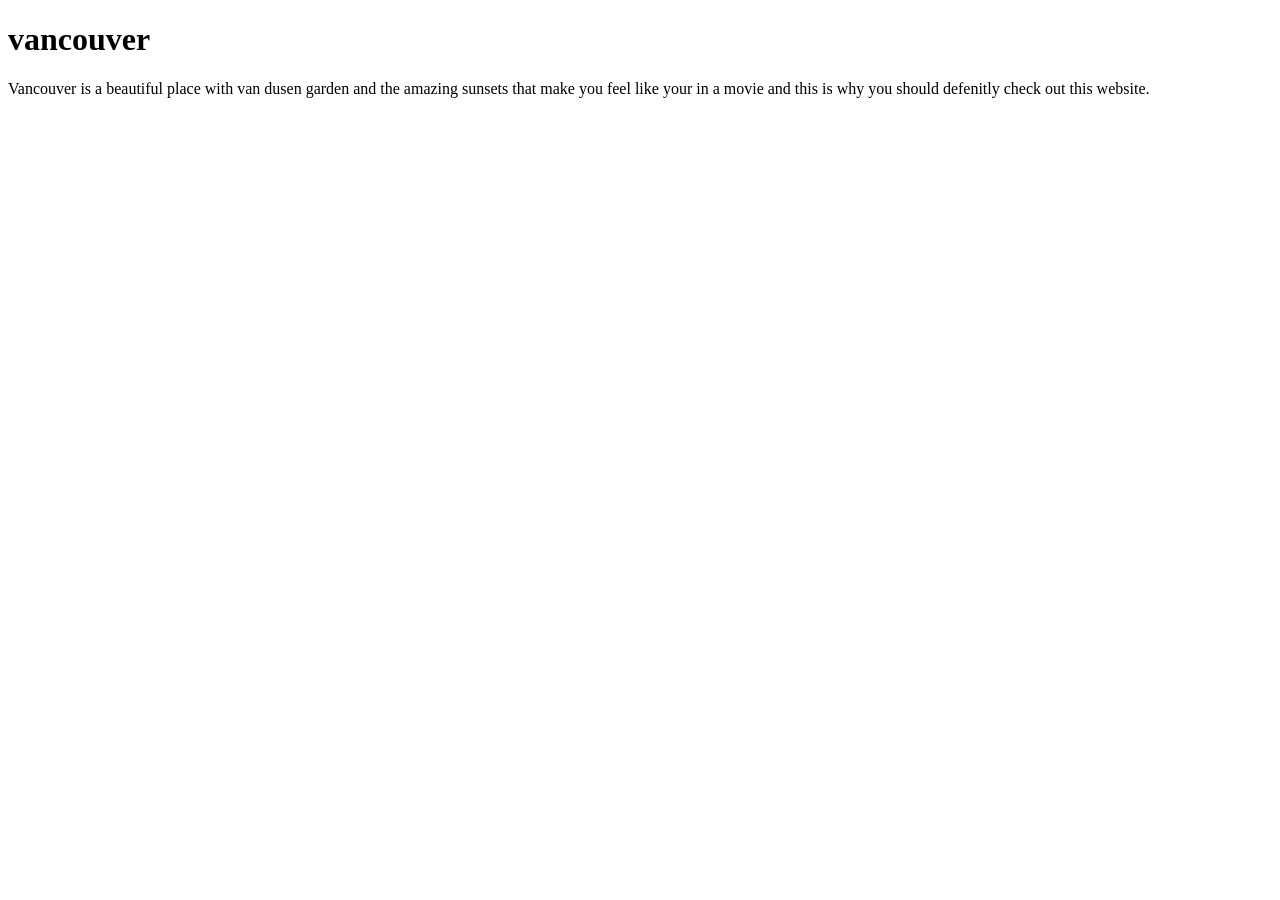
==== index.html @ 40584c9e "this is my first commit" ====
<!DOCTYPE html>
<html lang = "en">
    <head>
        <meta charset="UTF-8">
        <meta name="viewport" content="width=device-width, initial-scale=1.0">
        <title>About Vancouver</title>
    </head>
    <body>
        <h1>vancouver</h1>
        <p>Vancouver is a beautiful place with van dusen garden and the amazing sunsets that make you feel like your in a movie and this is why you should defenitly check out this website.</p>
        
    </body>
    </html>
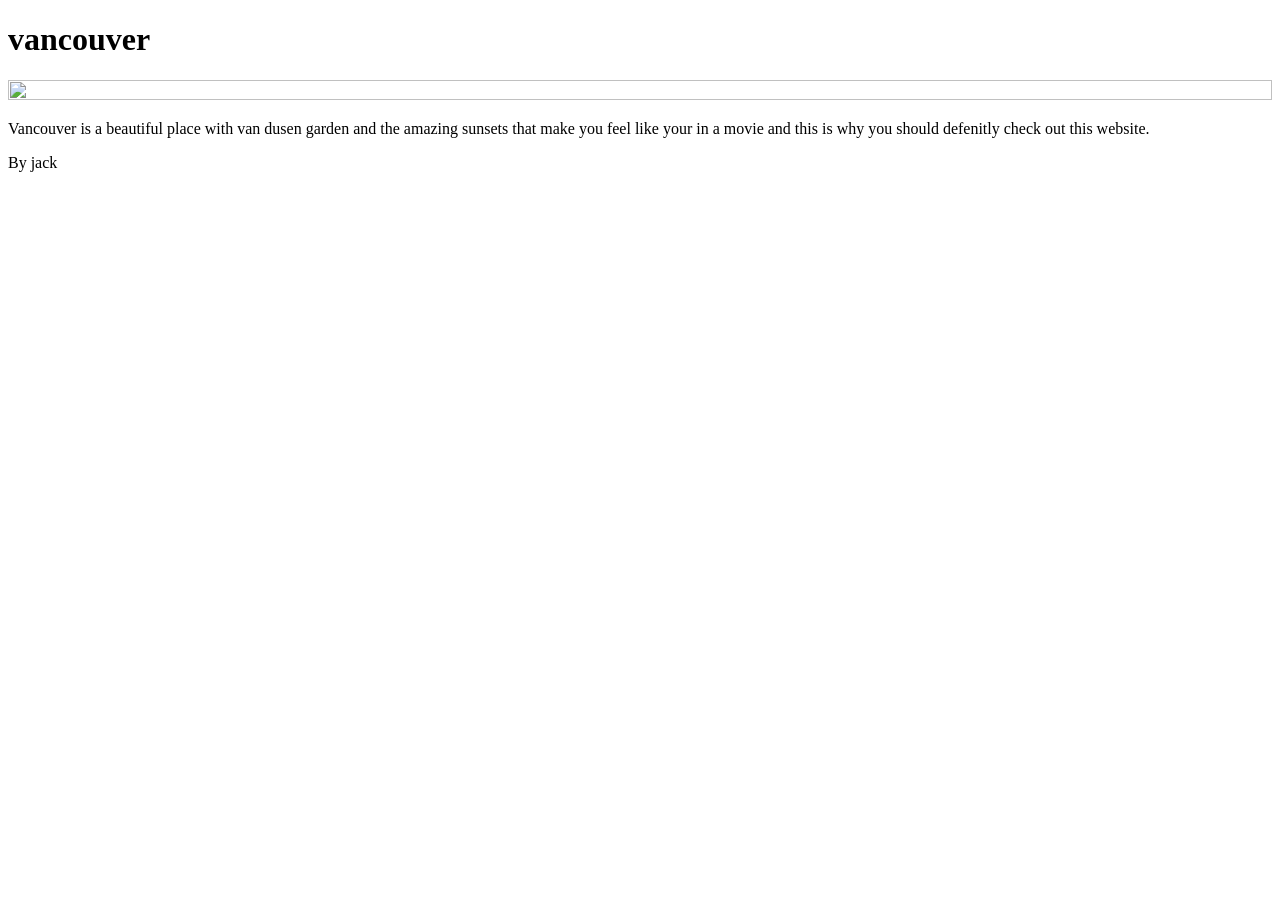
==== commit 1a730748: "add pic and footer" ====
--- a/index.html
+++ b/index.html
@@ -6,8 +6,16 @@
         <title>About Vancouver</title>
     </head>
     <body>
+        <div class = "home-content-div">
         <h1>vancouver</h1>
+
+        <img src="https://images.unsplash.com/photo-1559511260-66a654ae982a?w=900&auto=format&fit=crop&q=60&ixlib=rb-4.1.0&ixid=M3wxMjA3fDB8MHxzZWFyY2h8Mnx8dmFuY291dmVyfGVufDB8fDB8fHww" height="50%" width="100%">
+
+
         <p>Vancouver is a beautiful place with van dusen garden and the amazing sunsets that make you feel like your in a movie and this is why you should defenitly check out this website.</p>
-        
+        </div>
+        <footer>
+            <p>By jack</p>
+        </footer>
     </body>
     </html>
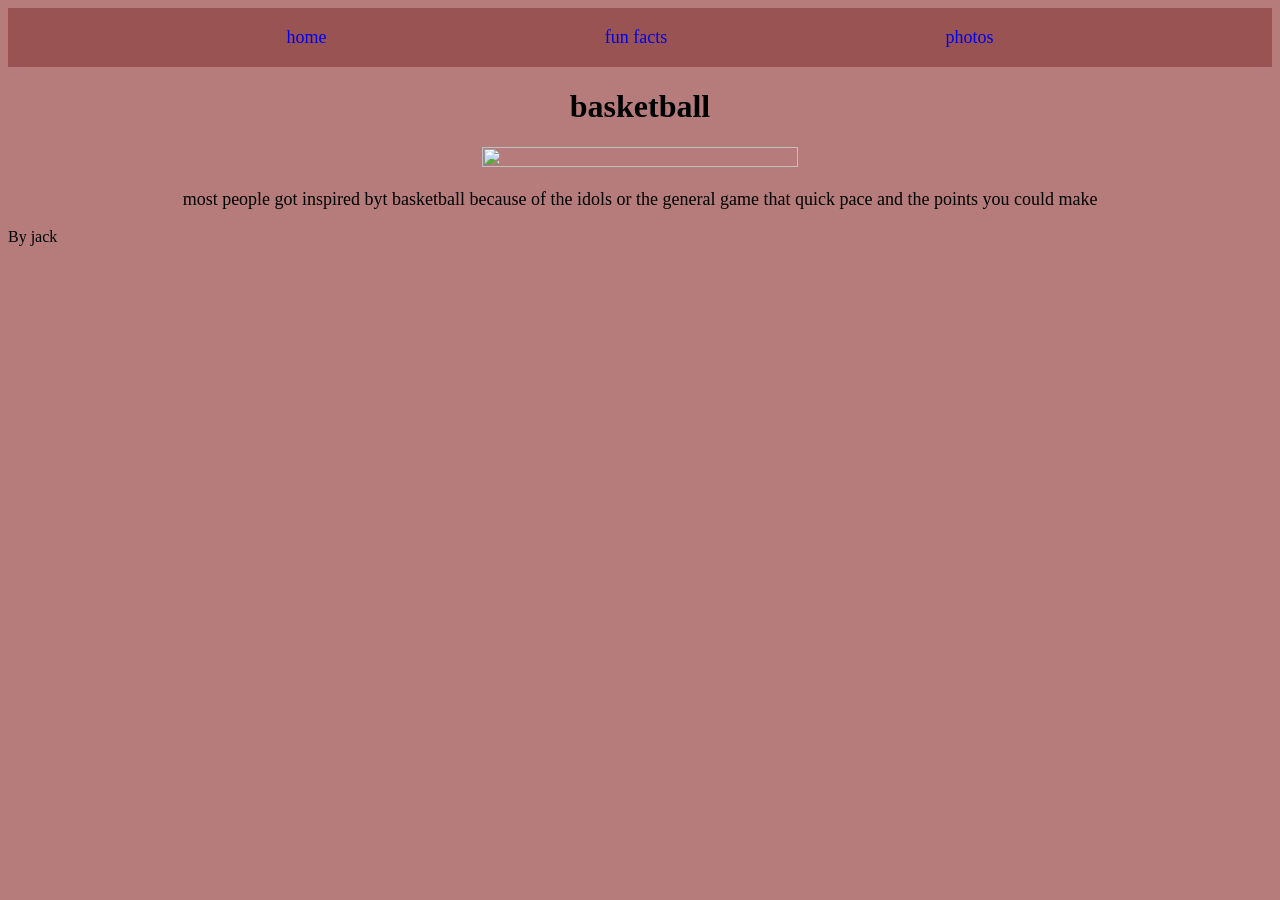
==== commit c8f5fb57: "added w5 code" ====
--- a/index.html
+++ b/index.html
@@ -3,16 +3,24 @@
     <head>
         <meta charset="UTF-8">
         <meta name="viewport" content="width=device-width, initial-scale=1.0">
-        <title>About Vancouver</title>
+        <title>About basketball</title>
+        <link rel="stylesheet" href="style.css">
     </head>
-    <body>
+    <body class="home-page">
+        <div>
+            <nav class="navbar">
+                <a href="index.html">home</a>
+                <a href="facts.html">fun facts</a>
+                <a href="gallrey.html">photos</a>
+            </nav>
+        </div>
         <div class = "home-content-div">
-        <h1>vancouver</h1>
+        <h1>basketball</h1>
 
-        <img src="https://images.unsplash.com/photo-1559511260-66a654ae982a?w=900&auto=format&fit=crop&q=60&ixlib=rb-4.1.0&ixid=M3wxMjA3fDB8MHxzZWFyY2h8Mnx8dmFuY291dmVyfGVufDB8fDB8fHww" height="50%" width="100%">
+        <img src="https://images.pexels.com/photos/2277981/pexels-photo-2277981.jpeg" height="10%" width="50%">
 
 
-        <p>Vancouver is a beautiful place with van dusen garden and the amazing sunsets that make you feel like your in a movie and this is why you should defenitly check out this website.</p>
+        <p>most people got inspired byt basketball because of the idols or the general game that quick pace and the points you could make</p>
         </div>
         <footer>
             <p>By jack</p>
--- a/style.css
+++ b/style.css
@@ -0,0 +1,59 @@
+.home-page{
+    background-color: #80191991;
+}
+
+body{
+    font-family: Cambria, Cochin, Georgia, Times, 'Times New Roman', serif;
+}
+
+.home-content-div{
+    text-align: center;
+}
+
+.home-content-div p{
+    font-size: large;
+}
+
+.navbar{
+    background-color: rgba(125, 44, 44, 0.507);
+    display: flex;
+    justify-content: space-evenly;
+    padding-top: 1.5%;
+    padding-bottom: 1.5%;
+}
+
+.navbar a{
+    text-decoration: solid;
+    font-size: large;
+}
+
+.facts-page{
+    background-color: #3a11617a;
+}
+.facts-content-div{
+    margin-left: 10%;
+}
+
+.facts-content-div li{
+    font-size:large
+}
+
+
+.gallery-content{
+    display:flex;
+    justify-content: center;
+    align-items: center;
+}
+
+.gallery-content button{
+    border-radius:30%;
+    padding: 1% ;
+    margin: 1%;
+    background-color: rgb(154, green,152 blue,152);
+    border-color:rgb(red,152 green,152 blue,152) ;
+    border:none;
+    text-decoration: none;
+    font-weight: bold;
+    font-size: x-large;
+    height: 1%;
+}
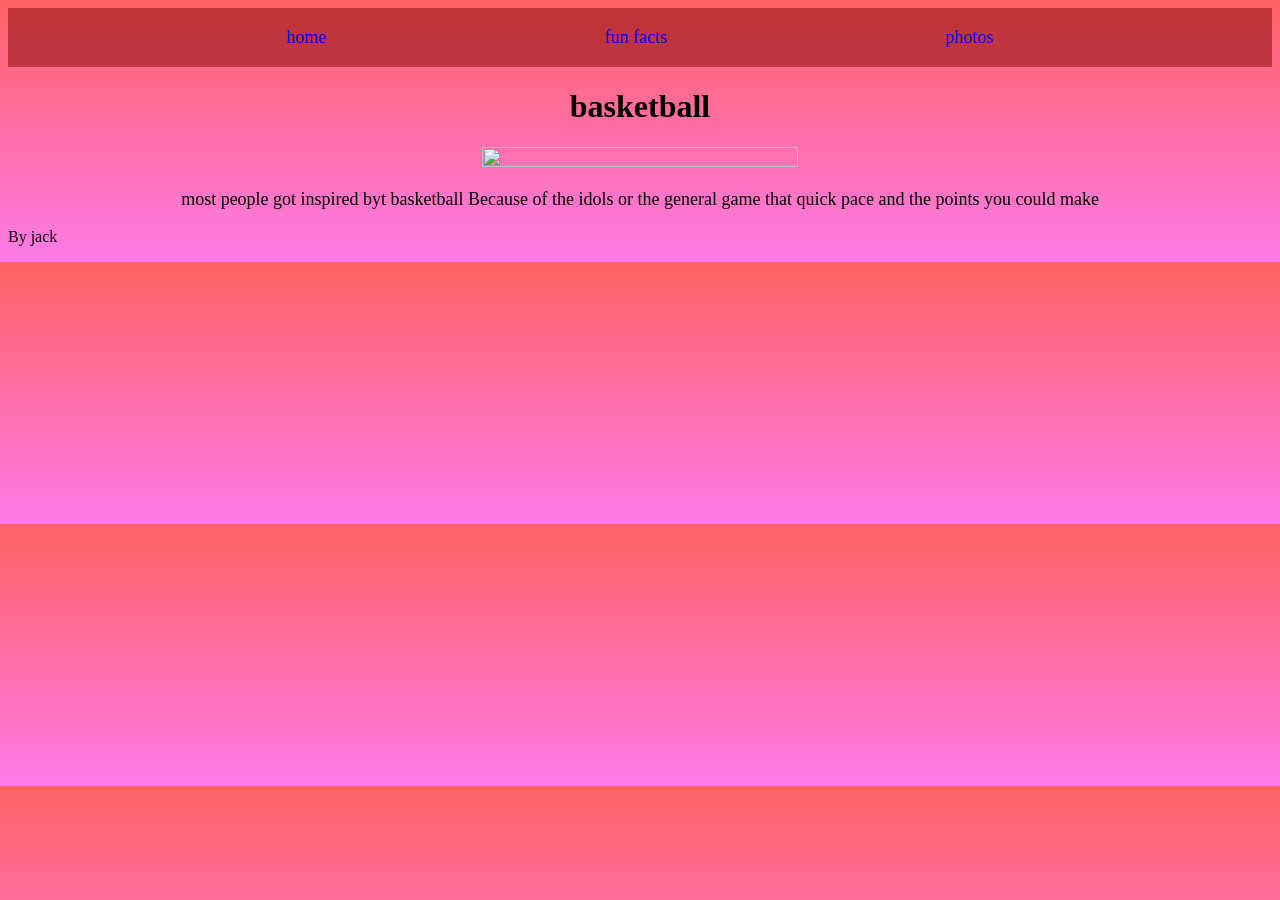
==== commit b28ce0c3: "gradeint colors" ====
--- a/index.html
+++ b/index.html
@@ -20,7 +20,7 @@
         <img src="https://images.pexels.com/photos/2277981/pexels-photo-2277981.jpeg" height="10%" width="50%">
 
 
-        <p>most people got inspired byt basketball because of the idols or the general game that quick pace and the points you could make</p>
+        <p>most people got inspired byt basketball Because of the idols or the general game that quick pace and the points you could make</p>
         </div>
         <footer>
             <p>By jack</p>
--- a/style.css
+++ b/style.css
@@ -1,5 +1,5 @@
 .home-page{
-    background-color: #80191991;
+    background-image: linear-gradient(to bottom, rgba(255, 0, 0, 0.614), rgba(255, 0, 212, 0.519));
 }
 
 body{
@@ -15,7 +15,7 @@
 }
 
 .navbar{
-    background-color: rgba(125, 44, 44, 0.507);
+    background-color: rgba(128, 7, 7, 0.507);
     display: flex;
     justify-content: space-evenly;
     padding-top: 1.5%;
@@ -28,7 +28,7 @@
 }
 
 .facts-page{
-    background-color: #3a11617a;
+  background-image: linear-gradient(to bottom, rgba(255, 106, 0, 0.841), rgba(255, 0, 144, 0.803));
 }
 .facts-content-div{
     margin-left: 10%;
@@ -56,4 +56,8 @@
     font-weight: bold;
     font-size: x-large;
     height: 1%;
+}
+
+.gallery-page {
+    background-image: linear-gradient(to bottom, rgb(255, 0, 166), rgb(255, 170, 0));
 }
